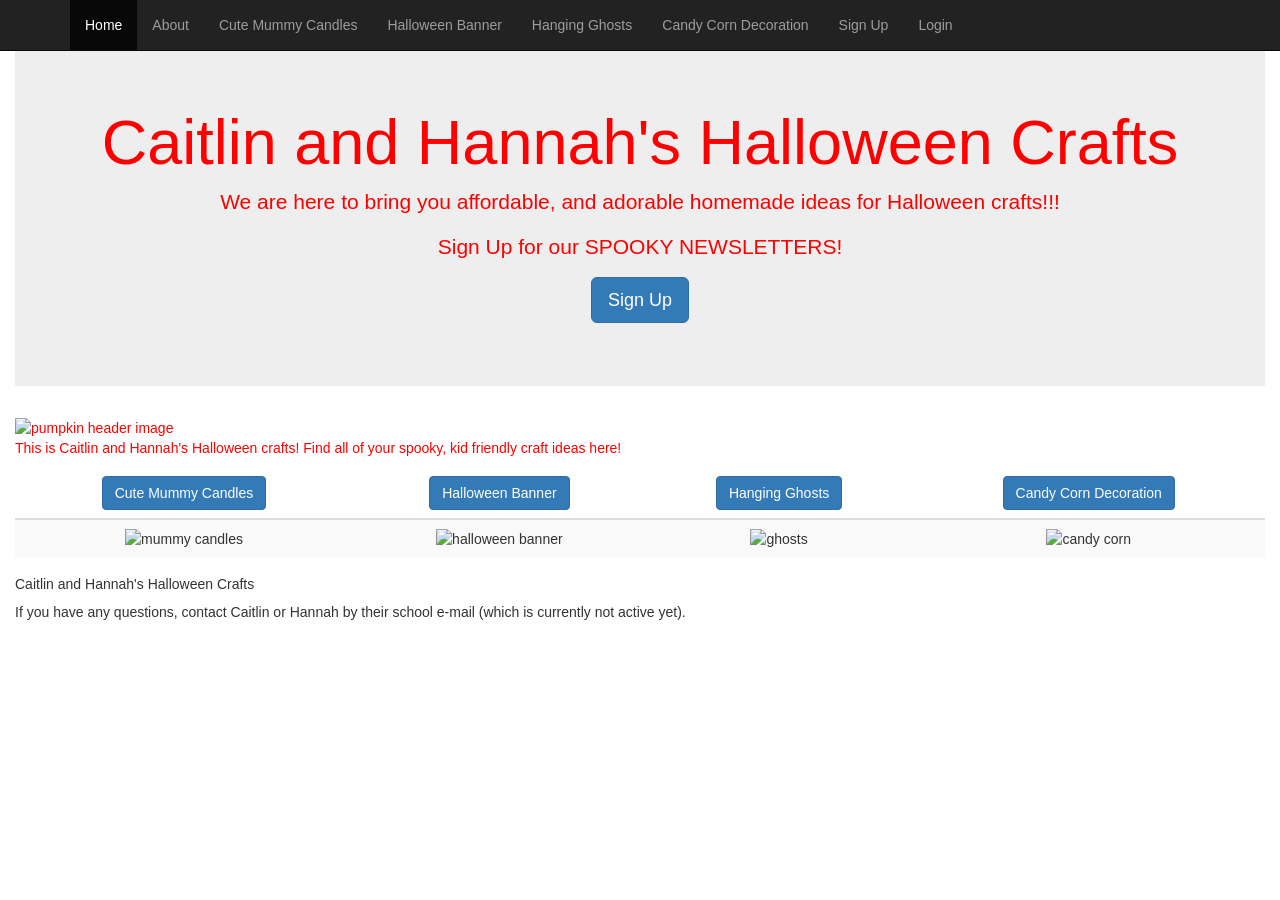
==== Halloween DIY/public_html/index.html @ e77f5aff "Merge branch 'bootstrap_drew_lundquist' of https://github.com/HannahMatt/halloween_crafts" ====
<!DOCTYPE html>
<html lang="en">
<head>
<meta charset="utf-8">
<meta name="viewport" content="width=device-width, initial-scale=1">
 <link rel="stylesheet" href="https://maxcdn.bootstrapcdn.com/bootstrap/3.3.7/css/bootstrap.min.css">
 <link rel="stylesheet" href="https://maxcdn.bootstrapcdn.com/bootstrap/3.3.7/css/bootstrap-theme.min.css">
<style>
header {color:red;}
</style>
<title>Main Page</title>
</head>

	<nav>
	  <nav class="navbar navbar-inverse navbar-fixed-top">
      <div class="container">
        <div class="navbar-header">
          <button type="button" class="navbar-toggle collapsed" data-toggle="collapse" data-target="#navbar" aria-expanded="false" aria-controls="navbar">
            <span class="sr-only">Toggle navigation</span>

            <!-- Three line "hamburger" icon for the collapsed navigation -->
            <span class="icon-bar"></span>
            <span class="icon-bar"></span>
            <span class="icon-bar"></span>
          </button>

          <!-- Title on nav bar -->
          
        </div>

        <div id="navbar" class="collapse navbar-collapse">
          <ul class="nav navbar-nav">
            <li class="active"><a href="index.html">Home</a>
			</li>

			<li>
				<a href="about.html">About</a>
			</li>

			<li>
				<a href="mummy.html">Cute Mummy Candles</a>
			</li>

			<li>
				<a href="banner.html">Halloween Banner</a>
			</li>

			<li>
				<a href="ghosts.html">Hanging Ghosts</a>
			</li>

			<li>
				<a href="candy_corn.html">Candy Corn Decoration</a>

			<li> <a href="signup.html">Sign Up</a>
			<li> <a href="Login.html">Login</a>
			</li>
          </ul>
        </div>
      </div>
    </nav>
<body class="col-xs-12">
<br>
<br>
<header>
<div align="center" class="jumbotron">
  <h1>Caitlin and Hannah's Halloween Crafts</h1>
  <p>We are here to bring you affordable, and adorable homemade ideas for Halloween crafts!!!</p>
  <p>Sign Up for our SPOOKY NEWSLETTERS!</p>
  <p><a href="signup.html" class="btn btn-primary btn-lg">Sign Up</a></p>
</div>

<img alt='pumpkin header image' src="images/pumpkin.jpg" height="200" width="200"/>
<p> This is Caitlin and Hannah's Halloween crafts! Find all of your spooky, kid friendly craft ideas here!</p>
</header>

<table class="table table-striped table-hover">
  <thead>
    <tr>
      <th><div align="center"><a href="mummy.html" class="btn btn-primary">Cute Mummy Candles</a></div></th>
      <th><div align="center"><a href="banner.html" class="btn btn-primary">Halloween Banner</a></div></th>
      <th><div align="center"><a href="ghosts.html" class="btn btn-primary">Hanging Ghosts</a></div></th>
      <th><div align="center"><a href="candy_corn.html" class="btn btn-primary">Candy Corn Decoration</a></div></th>
    </tr>
  </thead>
  <tbody>
    <tr>
      <td><div align="center"><img alt='mummy candles' src="images/dark_mummy.jpg" height="200" width="250"/></div></td>
      <td><div align="center"><img alt='halloween banner' src="images/banner.jpg" height="200" width="250"/></div></td>
      <td><div align="center"><img alt='ghosts' src="images/ghosts.jpg" height="200" width="250"/></div></td>
      <td><div align="center"><img alt='candy corn' src="images/candy_corn.jpg" height="200" width="250"/></div></td>
    </tr>
  </tbody>
</table>



<footer> 
<h5>Caitlin and Hannah's Halloween Crafts</h5> 
<p> If you have any questions, contact Caitlin or Hannah by their school e-mail (which is currently not active yet).</p>
</footer>
</body>
</html>
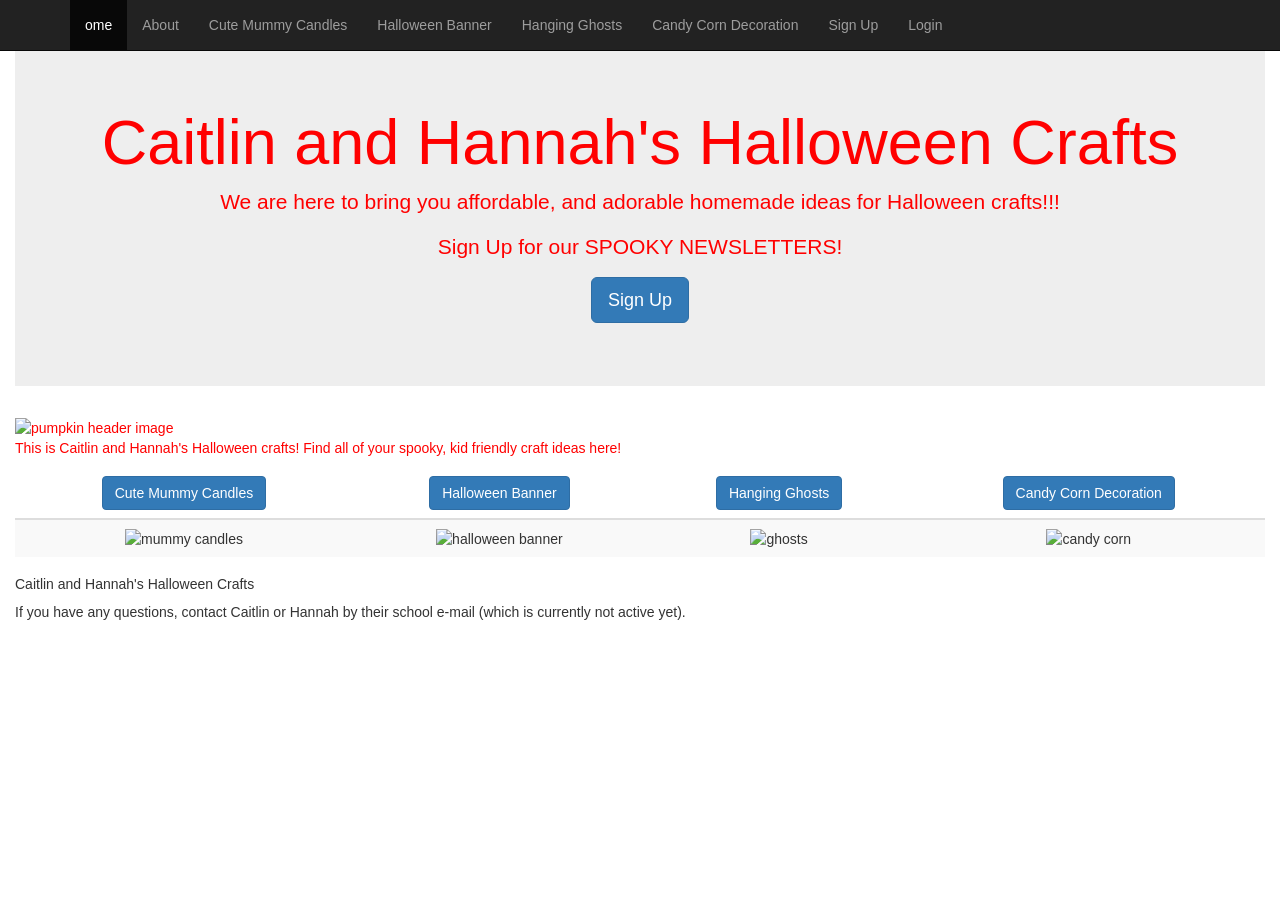
==== commit e41ffdcf: "Test Change" ====
--- a/Halloween DIY/public_html/index.html
+++ b/Halloween DIY/public_html/index.html
@@ -30,7 +30,7 @@
 
         <div id="navbar" class="collapse navbar-collapse">
           <ul class="nav navbar-nav">
-            <li class="active"><a href="index.html">Home</a>
+            <li class="active"><a href="index.html">ome</a>
 			</li>
 
 			<li>
@@ -53,7 +53,7 @@
 				<a href="candy_corn.html">Candy Corn Decoration</a>
 
 			<li> <a href="signup.html">Sign Up</a>
-			<li> <a href="Login.html">Login</a>
+			<li> <a href="login.html">Login</a>
 			</li>
           </ul>
         </div>
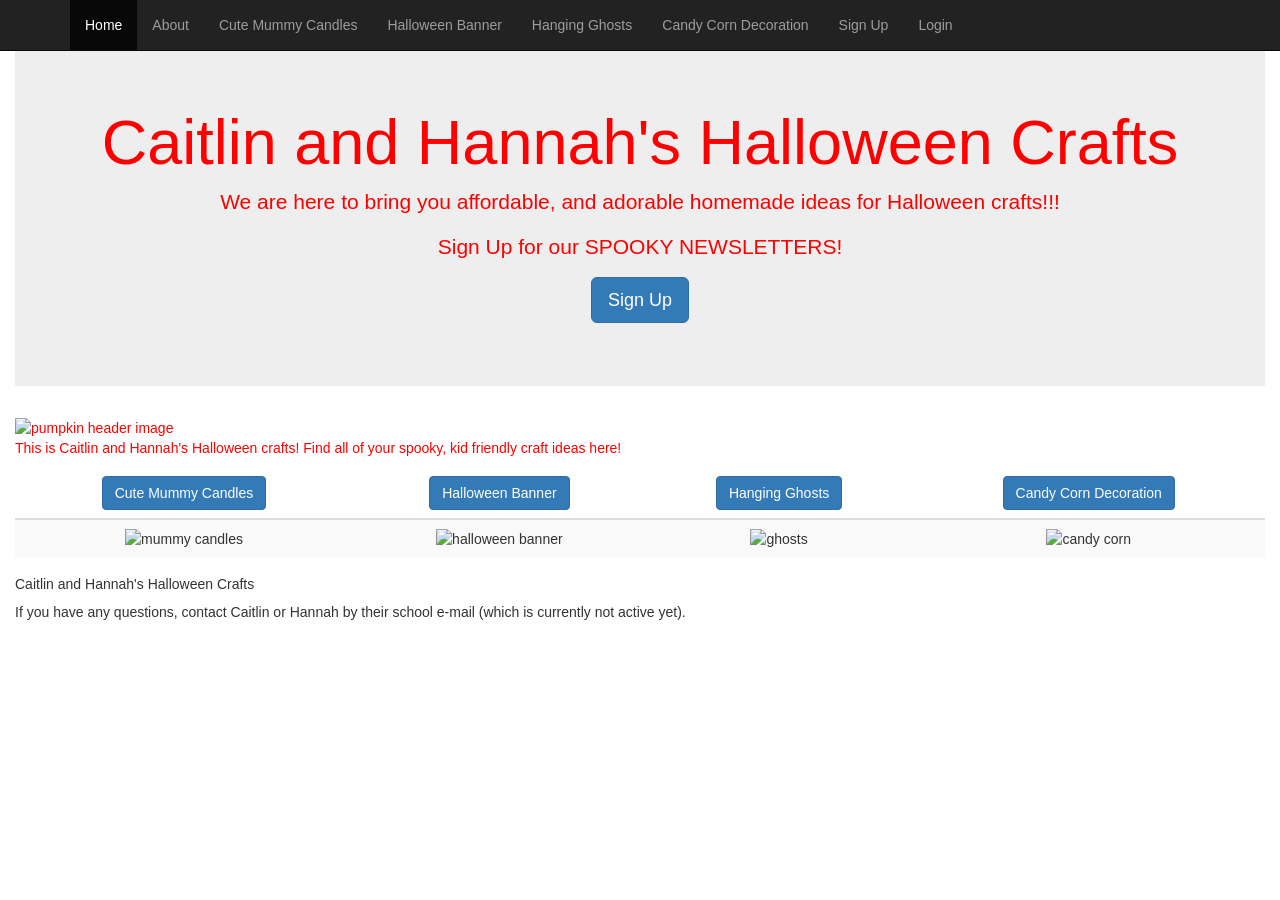
==== commit 55a5b8c0: "Test Fix" ====
--- a/Halloween DIY/public_html/index.html
+++ b/Halloween DIY/public_html/index.html
@@ -30,7 +30,7 @@
 
         <div id="navbar" class="collapse navbar-collapse">
           <ul class="nav navbar-nav">
-            <li class="active"><a href="index.html">ome</a>
+            <li class="active"><a href="index.html">Home</a>
 			</li>
 
 			<li>
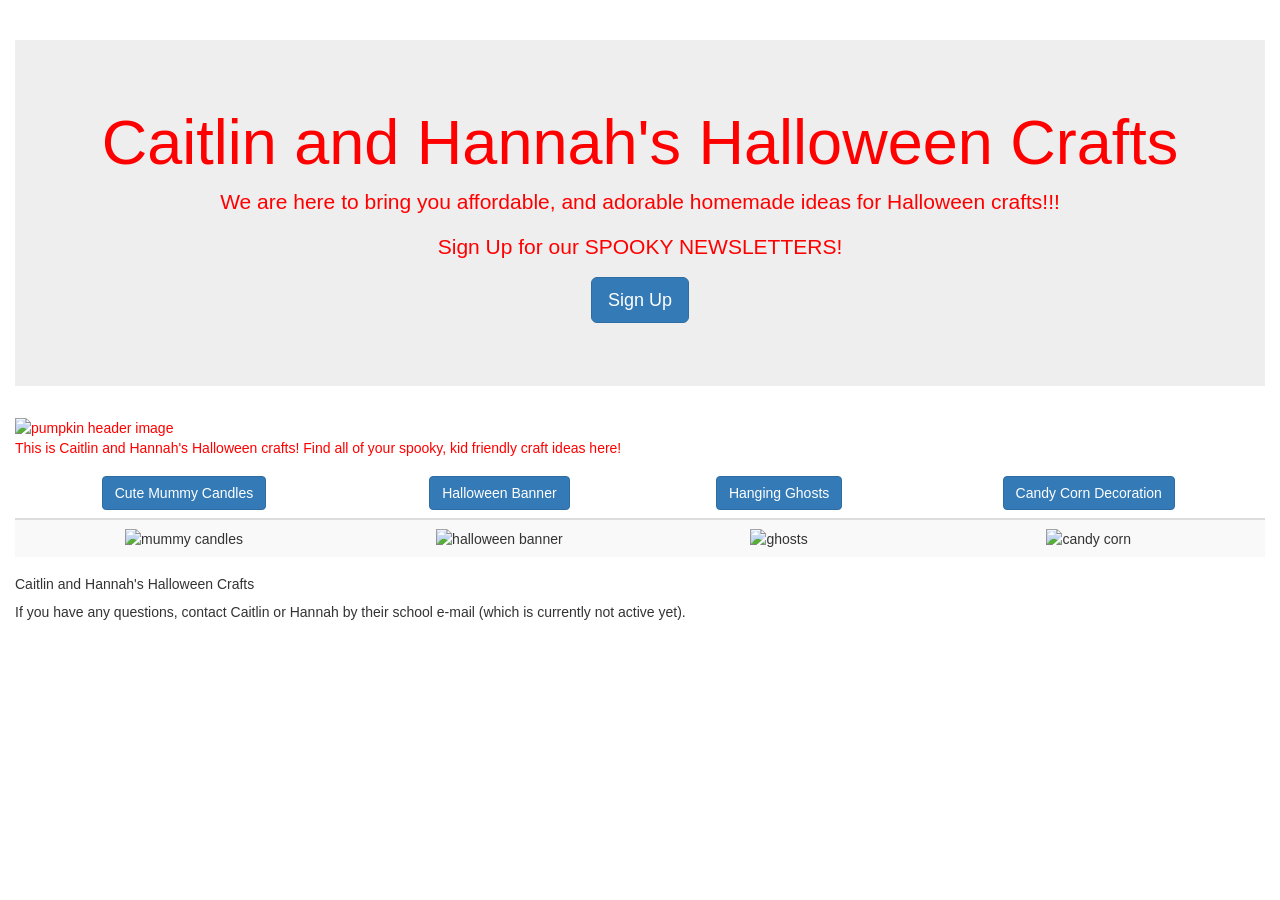
==== commit 2d22f2aa: "Moved File back" ====
--- a/Halloween DIY/public_html/index.html
+++ b/Halloween DIY/public_html/index.html
@@ -11,54 +11,9 @@
 <title>Main Page</title>
 </head>
 
-	<nav>
-	  <nav class="navbar navbar-inverse navbar-fixed-top">
-      <div class="container">
-        <div class="navbar-header">
-          <button type="button" class="navbar-toggle collapsed" data-toggle="collapse" data-target="#navbar" aria-expanded="false" aria-controls="navbar">
-            <span class="sr-only">Toggle navigation</span>
-
-            <!-- Three line "hamburger" icon for the collapsed navigation -->
-            <span class="icon-bar"></span>
-            <span class="icon-bar"></span>
-            <span class="icon-bar"></span>
-          </button>
-
-          <!-- Title on nav bar -->
-          
-        </div>
-
-        <div id="navbar" class="collapse navbar-collapse">
-          <ul class="nav navbar-nav">
-            <li class="active"><a href="index.html">Home</a>
-			</li>
-
-			<li>
-				<a href="about.html">About</a>
-			</li>
-
-			<li>
-				<a href="mummy.html">Cute Mummy Candles</a>
-			</li>
-
-			<li>
-				<a href="banner.html">Halloween Banner</a>
-			</li>
-
-			<li>
-				<a href="ghosts.html">Hanging Ghosts</a>
-			</li>
-
-			<li>
-				<a href="candy_corn.html">Candy Corn Decoration</a>
-
-			<li> <a href="signup.html">Sign Up</a>
-			<li> <a href="login.html">Login</a>
-			</li>
-          </ul>
-        </div>
-      </div>
-    </nav>
+<?php
+include 'navigation.php';
+?>
 <body class="col-xs-12">
 <br>
 <br>
